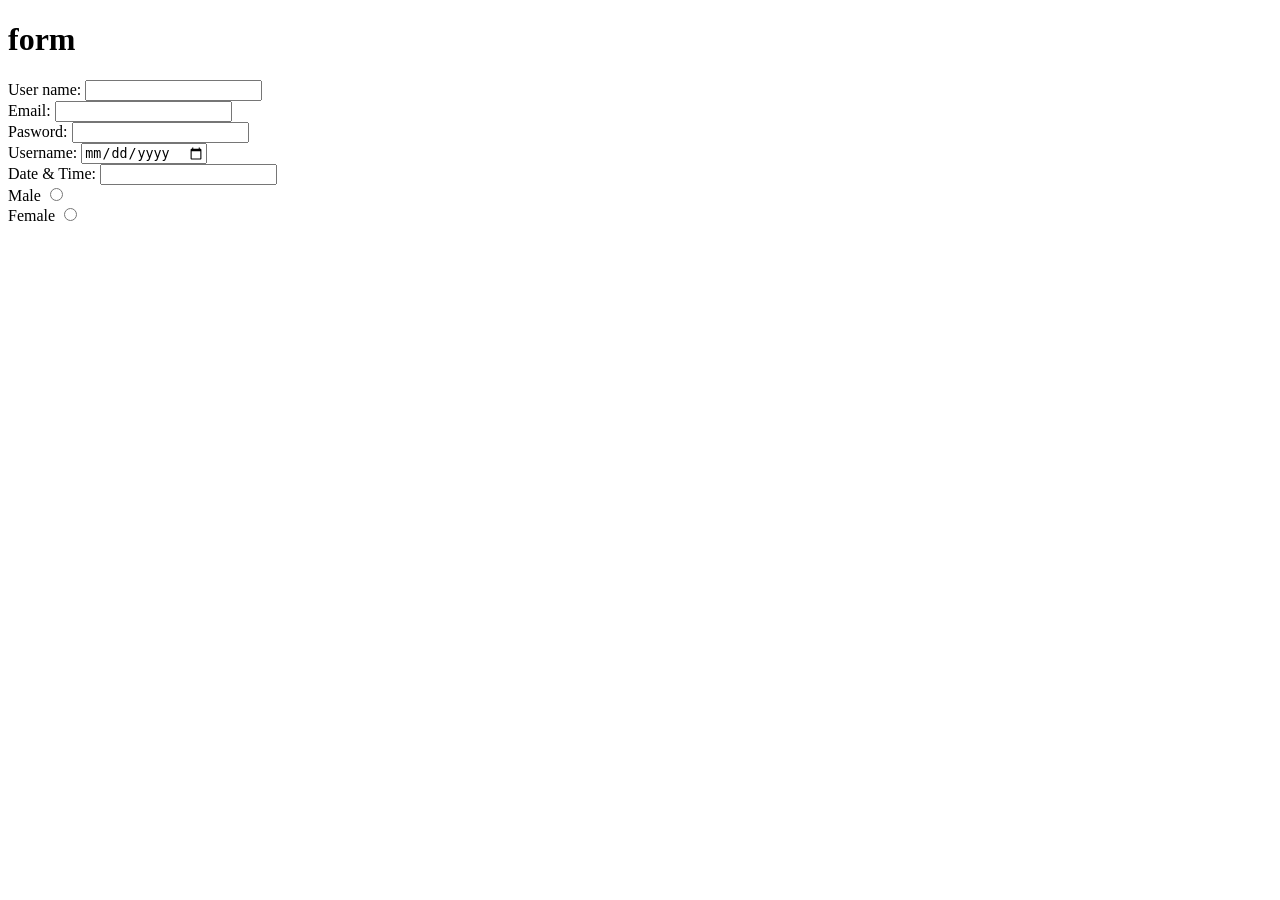
==== form/index.html @ 1195be2b "learned form, action, linking of label and input and how they work together and how it is used to la" ====
<!doctype html>
<html lang="en">
  <head>
    <meta charset="UTF-8" />
    <meta name="viewport" content="width=device-width, initial-scale=1.0" />
    <title>form</title>
  </head>
  <body>
    <h1>form</h1>
    <form>
      <label for="user_name">User name: </label>
      <input type="text" id="user_name" />
      <br />

      <label for="user_email">Email: </label>
      <input type="email" id="user_email" />
      <br />

      <label for="user_password">Pasword:</label>
      <input type="password" id="user_password" />
      <br />

      <label for="entry_date">Username: </label>
      <input type="date" id="entry_date" />
      <br />

      <label for="entry_date_time">Date & Time: </label>
      <input type="datetime" id="entry_date_time" />
      <br />
      <label for="male">Male</label>
      <input type="radio" id="male" value="Male" name="gender" />
      <br>
      <label for="female">Female</label>
      <input type="radio" id="female" value="Female" name="gender" />
      <br>
    </form>
  </body>
</html>
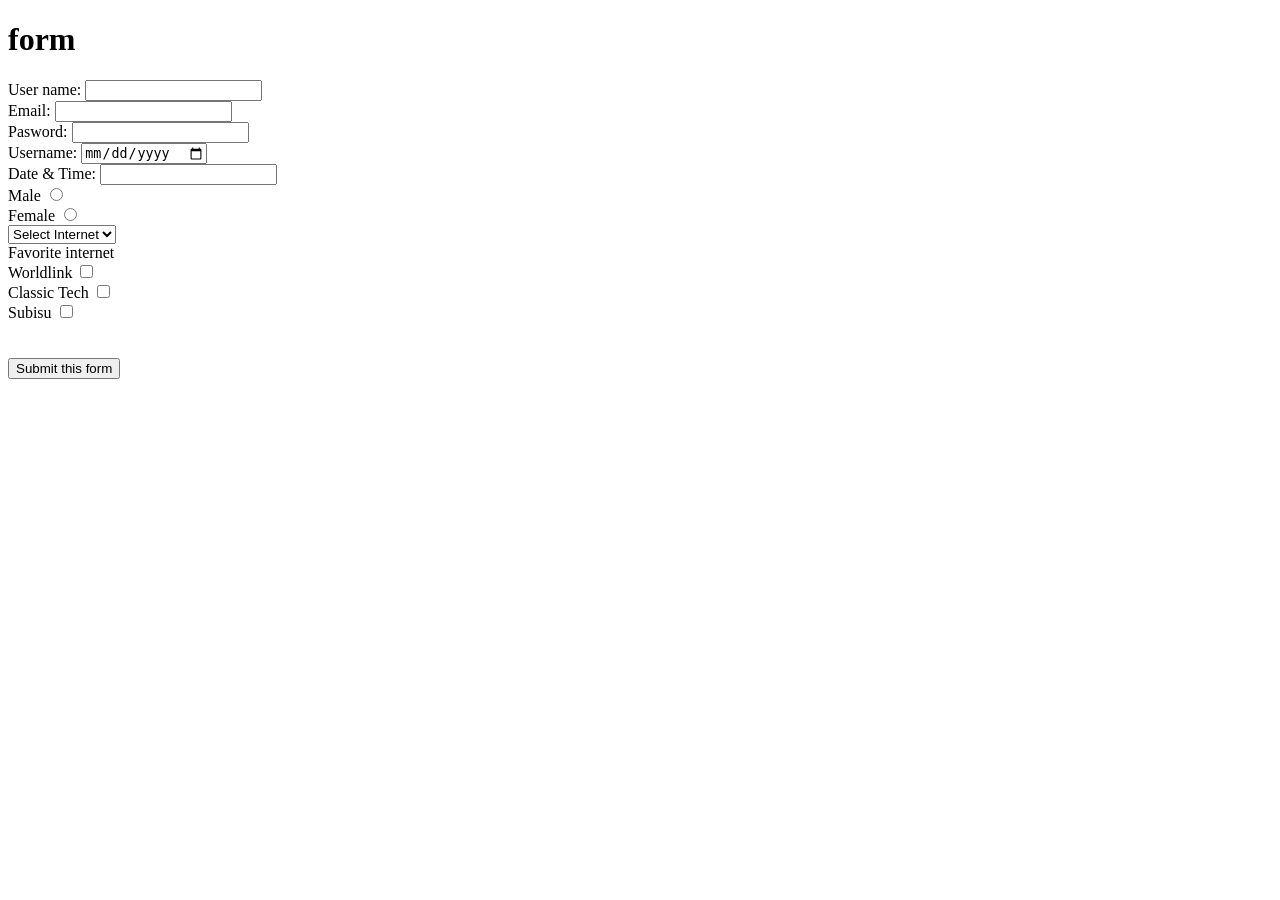
==== commit 8b188041: "Learned linking label and input, method type, action and select tags" ====
--- a/form/index.html
+++ b/form/index.html
@@ -6,8 +6,9 @@
     <title>form</title>
   </head>
   <body>
+
     <h1>form</h1>
-    <form>
+    <form method="post" action="submit">
       <label for="user_name">User name: </label>
       <input type="text" id="user_name" />
       <br />
@@ -33,6 +34,27 @@
       <label for="female">Female</label>
       <input type="radio" id="female" value="Female" name="gender" />
       <br>
+      <select name="internet" id="internet">
+        <option value="" disabled selected>Select Internet</option>
+        <option value="worldlink">Worldlink</option>
+        <option value="classic">Classic</option>
+        <option value="subisu">Subisu</option>
+        <option value="cg">CG</option>
+      </select>
+      <br>
+      <label for="fav_internet">Favorite internet</label>
+      <br>
+      <label for="worldlink">Worldlink</label>
+       <input type="checkbox" id="worldlink" name="isp" value="worldlink">
+      <br>
+      <label for="classictech">Classic Tech</label>
+        <input type="checkbox" id="classictech" name="isp" value="classictech">
+        <br>
+      <label for="subisu">Subisu</label>
+        <input type="checkbox" id="subisu" name="isp" value="subisu">
+      <br><br><br>
+      <label for="submit"></label>
+        <input type="submit" value="Submit this form" id="submit">
     </form>
   </body>
 </html>
